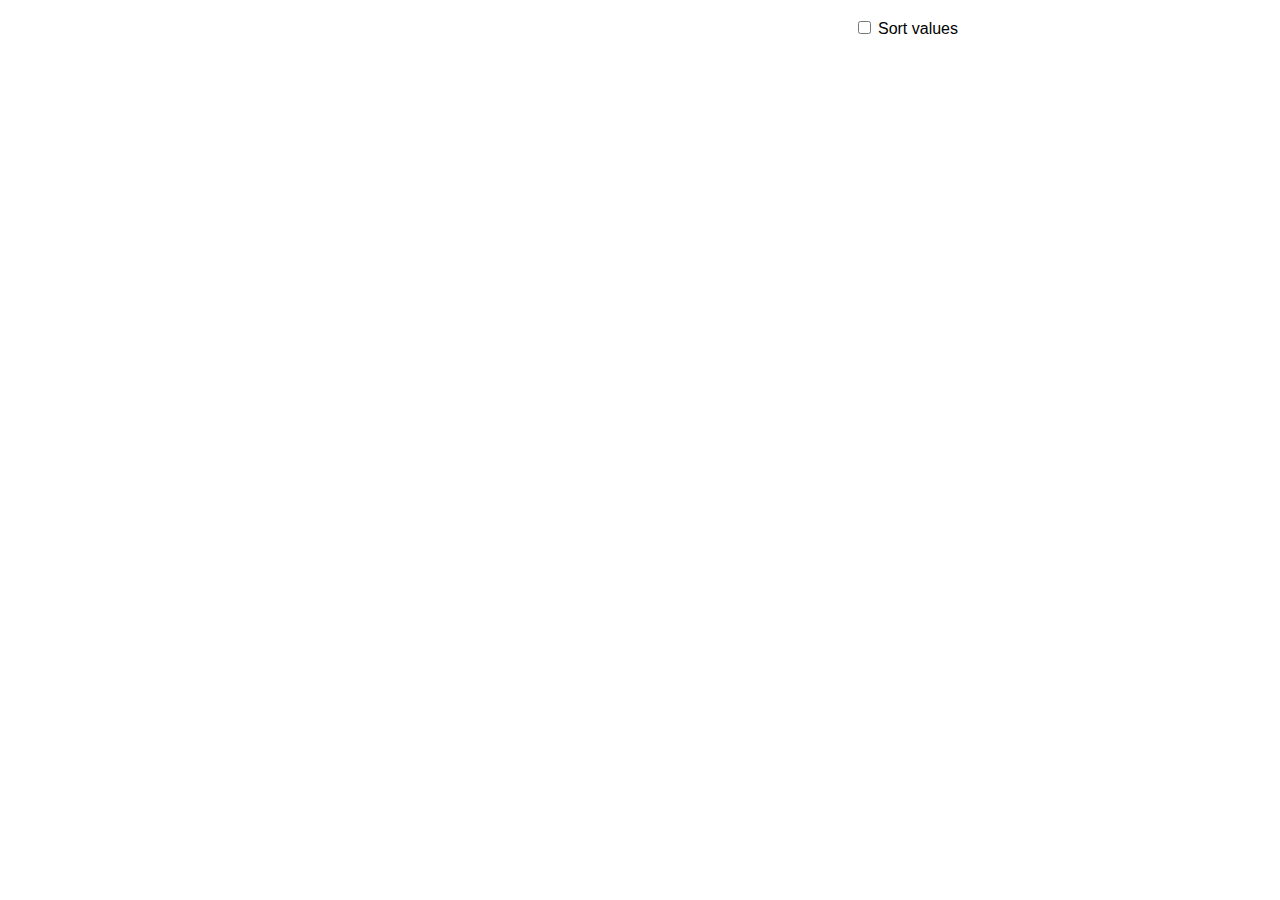
==== D3_hist.html @ 8c77c5cf "login page in position" ====
<!DOCTYPE html>
<meta charset="utf-8">
<style>

body {
  font-family: "Helvetica Neue", Helvetica, Arial, sans-serif;
  position: relative;
  width: 960px;
}

.axis text {
  font: 10px sans-serif;
}

.axis path,
.axis line {
  fill: none;
  stroke: #000;
  shape-rendering: crispEdges;
}

.bar {
  fill: steelblue;
  fill-opacity: .9;
}

.x.axis path {
  display: none;
}

label {
  position: absolute;
  top: 10px;
  right: 10px;
}

</style>
<label><input type="checkbox"> Sort values</label>
<script src="http://d3js.org/d3.v3.min.js"></script>
<script>

var margin = {top: 20, right: 20, bottom: 30, left: 40},
    width = 960 - margin.left - margin.right,
    height = 500 - margin.top - margin.bottom;

var formatPercent = d3.format(".0%");

var x = d3.scale.ordinal()
    .rangeRoundBands([0, width], .1, 1);

var y = d3.scale.linear()
    .range([height, 0]);

var xAxis = d3.svg.axis()
    .scale(x)
    .orient("bottom");

var yAxis = d3.svg.axis()
    .scale(y)
    .orient("left")
    .tickFormat(formatPercent);

var svg = d3.select("body").append("svg")
    .attr("width", width + margin.left + margin.right)
    .attr("height", height + margin.top + margin.bottom)
  .append("g")
    .attr("transform", "translate(" + margin.left + "," + margin.top + ")");

//d3.tsv("dataMiles7days.tsv", function(error, data) {
d3.tsv("data_Miles7days.tsv", function(error, data) {
//d3.tsv("dataFoler/data.tsv", function(error, data) {
//d3.tsv("/home/damlu/peirongli.dreamhosters.com/learnD3/dataFolder/miles7days.tsv", function(error, data) {

  data.forEach(function(d) {
    d.frequency = +d.frequency;
  });

  x.domain(data.map(function(d) { return d.letter; }));
  y.domain([0, d3.max(data, function(d) { return d.frequency; })]);

  svg.append("g")
      .attr("class", "x axis")
      .attr("transform", "translate(0," + height + ")")
      .call(xAxis);

  svg.append("g")
      .attr("class", "y axis")
      .call(yAxis)
    .append("text")
      .attr("transform", "rotate(-90)")
      .attr("y", 6)
      .attr("dy", ".71em")
      .style("text-anchor", "end")
      .text("Frequency");

  svg.selectAll(".bar")
      .data(data)
    .enter().append("rect")
      .attr("class", "bar")
      .attr("x", function(d) { return x(d.letter); })
      .attr("width", x.rangeBand())
      .attr("y", function(d) { return y(d.frequency); })
      .attr("height", function(d) { return height - y(d.frequency); });

  d3.select("input").on("change", change);

  var sortTimeout = setTimeout(function() {
    d3.select("input").property("checked", true).each(change);
  }, 2000);

  function change() {
    clearTimeout(sortTimeout);

    // Copy-on-write since tweens are evaluated after a delay.
    var x0 = x.domain(data.sort(this.checked
        ? function(a, b) { return b.frequency - a.frequency; }
        : function(a, b) { return d3.ascending(a.letter, b.letter); })
        .map(function(d) { return d.letter; }))
        .copy();

    var transition = svg.transition().duration(750),
        delay = function(d, i) { return i * 50; };

    transition.selectAll(".bar")
        .delay(delay)
        .attr("x", function(d) { return x0(d.letter); });

    transition.select(".x.axis")
        .call(xAxis)
      .selectAll("g")
        .delay(delay);
  }
});

</script>
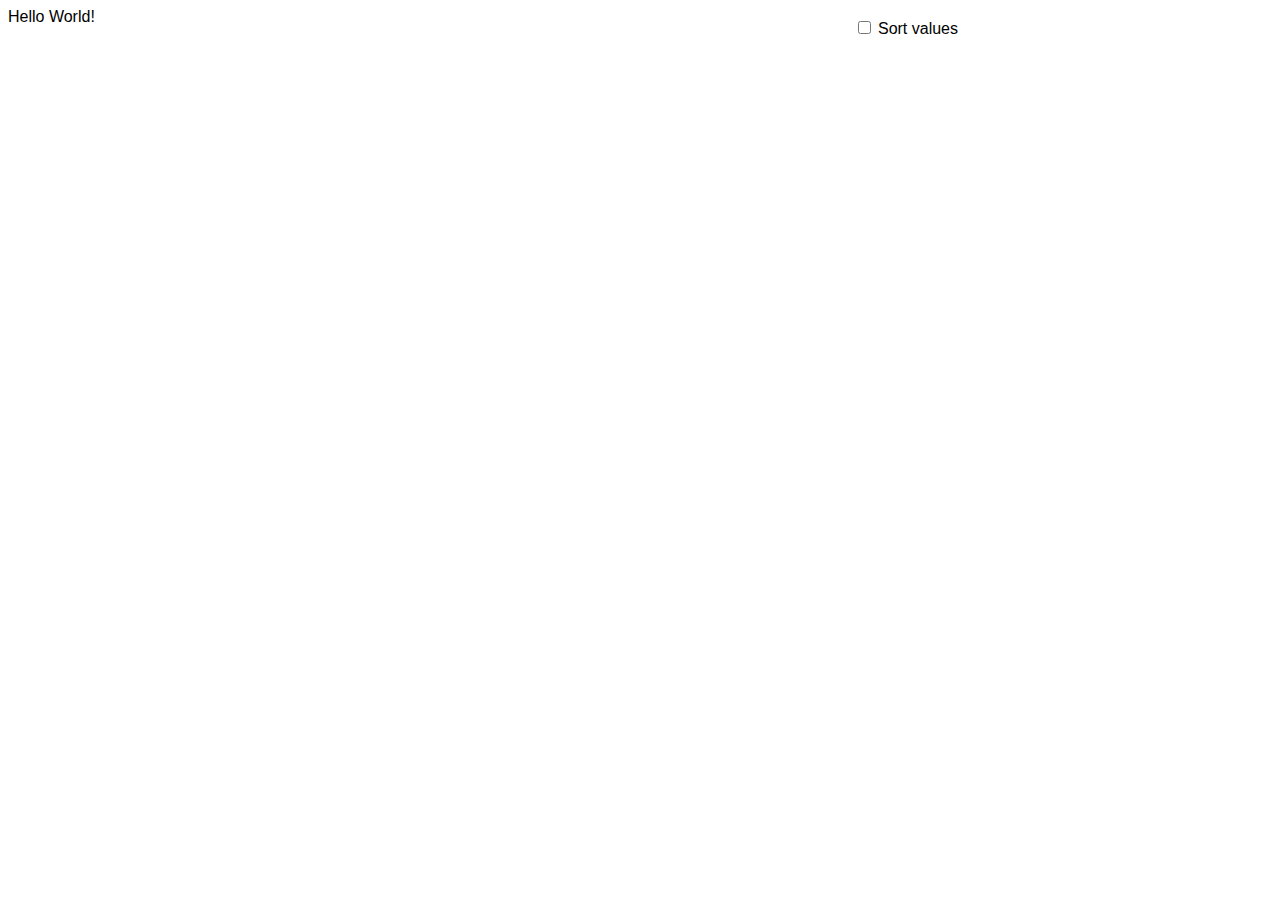
==== commit 6c3fca8e: "Login Styling" ====
--- a/D3_hist.html
+++ b/D3_hist.html
@@ -37,6 +37,33 @@
 </style>
 <label><input type="checkbox"> Sort values</label>
 <script src="http://d3js.org/d3.v3.min.js"></script>
+
+
+<script>
+console.log("hey");
+document.write("Hello World!")
+
+function getSearchParameters() {
+      var prmstr = window.location.search.substr(1);
+      return prmstr != null && prmstr != "" ? transformToAssocArray(prmstr) : {};
+}
+
+function transformToAssocArray( prmstr ) {
+    var params = {};
+    var prmarr = prmstr.split("&");
+    for ( var i = 0; i < prmarr.length; i++) {
+        var tmparr = prmarr[i].split("=");
+        params[tmparr[0]] = tmparr[1];
+    }
+    return params;
+}
+
+var params = getSearchParameters();
+console.log('print object: ' + JSON.stringify(params));
+
+console.log(params+"\n!");
+</script>
+
 <script>
 
 var margin = {top: 20, right: 20, bottom: 30, left: 40},
